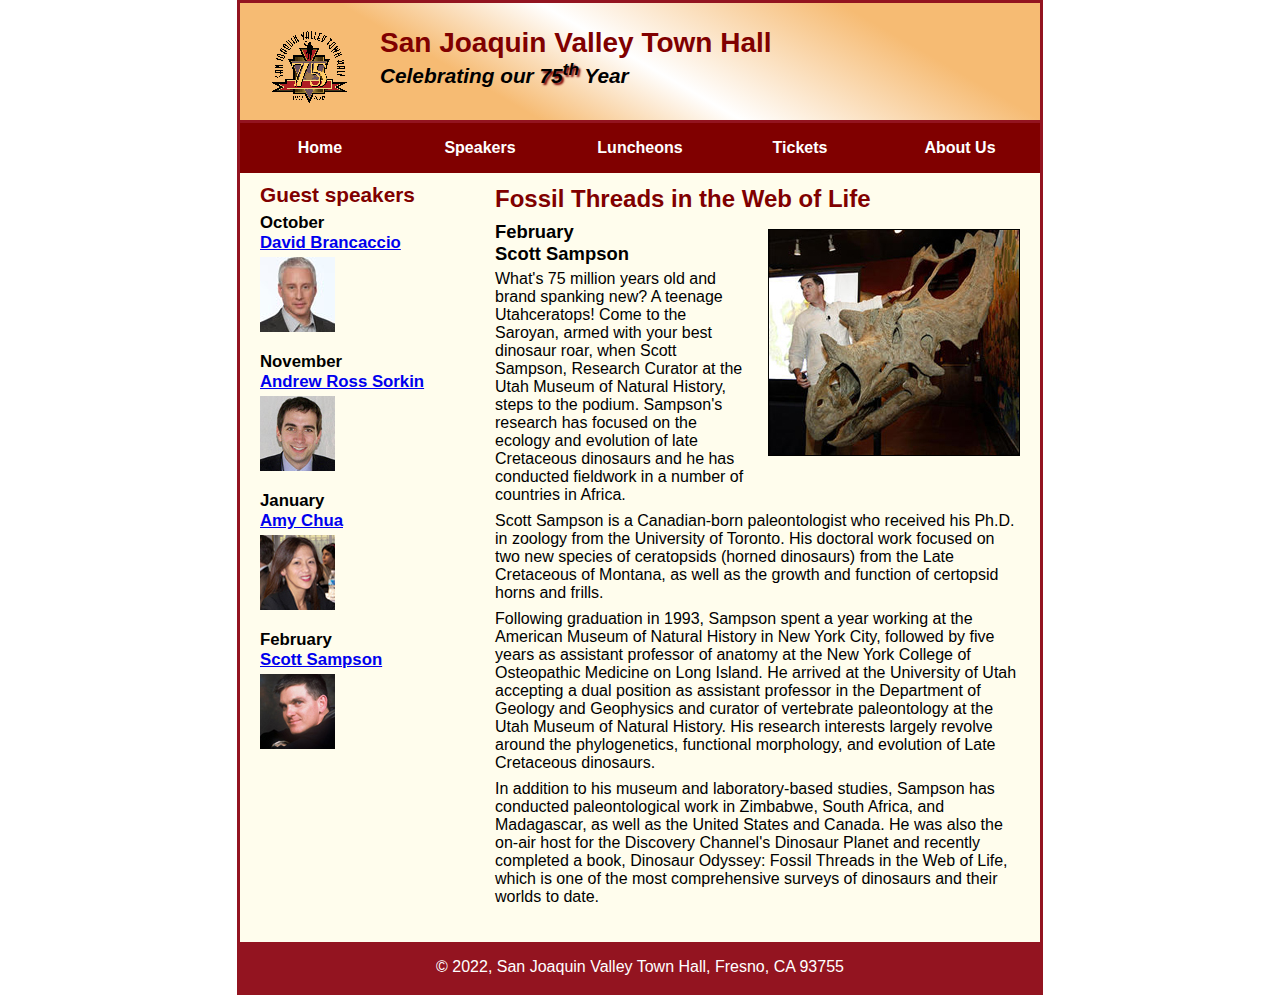
==== speakers/sampson.html @ ca93bac0 "Initial commit" ====
<!DOCTYPE html>
<html lang="en">

<head>
	<meta charset="utf-8">
	<title>San Joaquin Valley Town Hall</title>
	<link rel="shortcut icon" href="../images/favicon.ico">
	<link rel="stylesheet" href="../styles/c7_speaker.css">
</head>

<body>
	<header>
		<img src="../images/town_hall_logo.gif" alt="Town Hall logo" height="80">
		<h2>San Joaquin Valley Town Hall</h2>
		<h3>Celebrating our <span class="shadow">75<sup>th</sup></span> Year</h3>
	</header>
	<nav id="nav_menu">
		<ul>
			<li><a href="../index.html">Home</a></li>
			<li><a href="speakers.html">Speakers</a></li>
			<li><a href="luncheons.html">Luncheons</a></li>
			<li><a href="tickets.html">Tickets</a></li>
			<li class="lastitem"><a href="aboutus.html">About Us</a>
				<ul>
					<li><a href="#">Our History</a></li>
					<li><a href="#">Board of Directors</a></li>
					<li><a href="#">Past Speakers</a></li>
					<li><a href="#">Contact Information</a></li>
				</ul>
			</li>
		</ul>
	</nav>
	<main>
		<section>
			<h1>Fossil Threads in the Web of Life</h1>
			<article>
				<img src="../images/sampson_dinosaur.jpg" alt="Scott Sampson with dinosaur">
				<h2>February<br>Scott Sampson</h2>
				<p>What's 75 million years old and brand spanking new? A teenage Utahceratops! Come to the 
				   Saroyan, armed with your best dinosaur roar, when Scott Sampson, Research Curator at the 
				   Utah Museum of Natural History, steps to the podium. Sampson's research has focused on the 
				   ecology and evolution of late Cretaceous dinosaurs and he has conducted fieldwork in a number 
				   of countries in Africa.</p>
				<p>Scott Sampson is a Canadian-born paleontologist who received his Ph.D. in zoology from the 
				   University of Toronto. His doctoral work focused on two new species of ceratopsids (horned 
				   dinosaurs) from the Late Cretaceous of Montana, as well as the growth and function of certopsid 
				   horns and frills.</p>
				<p>Following graduation in 1993, Sampson spent a year working at the American Museum of Natural 
				   History in New York City, followed by five years as assistant professor of anatomy at the New 
				   York College of Osteopathic Medicine on Long Island. He arrived at the University of Utah 
				   accepting a dual position as assistant professor in the Department of Geology and Geophysics 
				   and curator of vertebrate paleontology at the Utah Museum of Natural History. His research 
				   interests largely revolve around the phylogenetics, functional morphology, and evolution of 
				   Late Cretaceous dinosaurs.</p>
				<p>In addition to his museum and laboratory-based studies, Sampson has conducted paleontological 
				   work in Zimbabwe, South Africa, and Madagascar, as well as the United States and Canada. He was 
				   also the on-air host for the Discovery Channel's Dinosaur Planet and recently completed a book, 
				   Dinosaur Odyssey: Fossil Threads in the Web of Life, which is one of the most 
				   comprehensive surveys of dinosaurs and their worlds to date.</p>
			</article>
		</section>
		
		<aside>
			<h2>Guest speakers</h2>
			<h3>October<br><a href="../speakers/brancaccio.html">David Brancaccio</a></h3>
			<img src="../images/brancaccio75.jpg" alt="David Brancaccio photo">
			<h3>November<br><a href="../speakers/sorkin.html">Andrew Ross Sorkin</a></h3>
			<img src="../images/sorkin75.jpg" alt="Andrew Ross Sorkin photo">
			<h3>January<br><a href="../speakers/chua.html">Amy Chua</a></h3>
			<img src="../images/chua75.jpg" alt="Amy Chua photo">
			<h3>February<br><a href="../speakers/c6_sampson.html">Scott Sampson</a></h3>
			<img src="../images/sampson75.jpg" alt="Scott Sampson photo">

		</aside>
	</main>
	<footer>
		<p>&copy; 2022, San Joaquin Valley Town Hall, Fresno, CA 93755</p>
	</footer>
</body>
</html>
---- styles/c7_speaker.css ----
/* the styles for the elements */
* {
	margin: 0;
	padding: 0;
}
html {
	background-color: white;
}
body {
	font-family: Arial, Helvetica, sans-serif;
    font-size: 100%;
    width: 800px;
    margin: 0 auto;
    border: 3px solid #931420;
    background-color: #fffded;
}
a:focus, a:hover {
	font-style: italic;
}

/* style of the nav*/
#nav_menu ul{
	margin: 0;
	padding: 0;
	list-style: none;
	position: relative;
}

#nav_menu ul li{
	float: left;
}
#nav_menu  li a{
	display: block;
	text-align: center;
	width: 160px;
	padding-bottom: 1em;
	padding-top: 1em;
	text-decoration: none;
	background-color: #800000;
	color: white;
	font-weight: bold;
}
#nav_menu ul li a.current{
	color: yellow;
}
#nav_menu ul ul{
	display: none;
	position: absolute;
	top: 100%;
}
#nav_menu ul ul li{ float: none;}

#nav_menu ul li:hover > ul{
	display: block;
}
#nav_menu > ul::after{
	content: "";
	display: block;
	clear: both;
}
/* the styles for the header */
header {
	padding: 1.5em 0 2em 0;
	border-bottom: 3px solid #931420;
		background-image: -moz-linear-gradient(
	    30deg, #f6bb73 0%, #f6bb73 30%, white 50%, #f6bb73 80%, #f6bb73 100%);
	background-image: -webkit-linear-gradient(
	    30deg, #f6bb73 0%, #f6bb73 30%, white 50%, #f6bb73 80%, #f6bb73 100%);
	background-image: -o-linear-gradient(
	    30deg, #f6bb73 0%, #f6bb73 30%, white 50%, #f6bb73 80%, #f6bb73 100%);
	background-image: linear-gradient(
	    30deg, #f6bb73 0%, #f6bb73 30%, white 50%, #f6bb73 80%, #f6bb73 100%);
}
header h2 {
	font-size: 175%;
	color: #800000;
}
header h3 {
	font-size: 130%;
	font-style: italic;
}
header img {
	float: left;
	padding: 0 30px;
}
.shadow {
	text-shadow: 2px 2px 2px #800000;
}
/* the styles for the main content */
main {
	clear: left;
}

/* the styles for the section */
section {
	width: 525px;
	float: right;
	padding: 0 20px 20px 20px;
}
section h1 {
	color: #800000;
	font-size: 150%;
	padding-top: .5em;
	margin: 0;
}
section p {
	padding-bottom: .5em;
}
section blockquote {
	padding: 0 2em;
	font-style: italic;
}
section ul {
	padding: 0 0 .25em 1.25em;
}
section li {
	padding-bottom: .35em;
}

/* the styles for the article */
article {
	padding: .5em 0;
}
article h2 {
	font-size: 115%;
	padding: 0 0 .25em 0;
}
article img {
	float: right;
	margin: .5em 0 1em 1em;
	border: 1px solid black;
}

/* the styles for the aside */
aside {
	width: 215px;
	float: right;
	padding: 0 0 20px 20px;
}
aside h2 {
	color: #800000;
	font-size: 130%;
	padding: .5em 0 .25em 0;
}

aside h3 {
	font-size: 105%;
	padding-bottom: .25em;
}
aside img {
	padding-bottom: 1em;
}

/* the styles for the footer */
footer {
	background-color: #931420;
	clear: both;

}
footer p {
	text-align: center;
	color: white;
	padding: 1em 0;
}
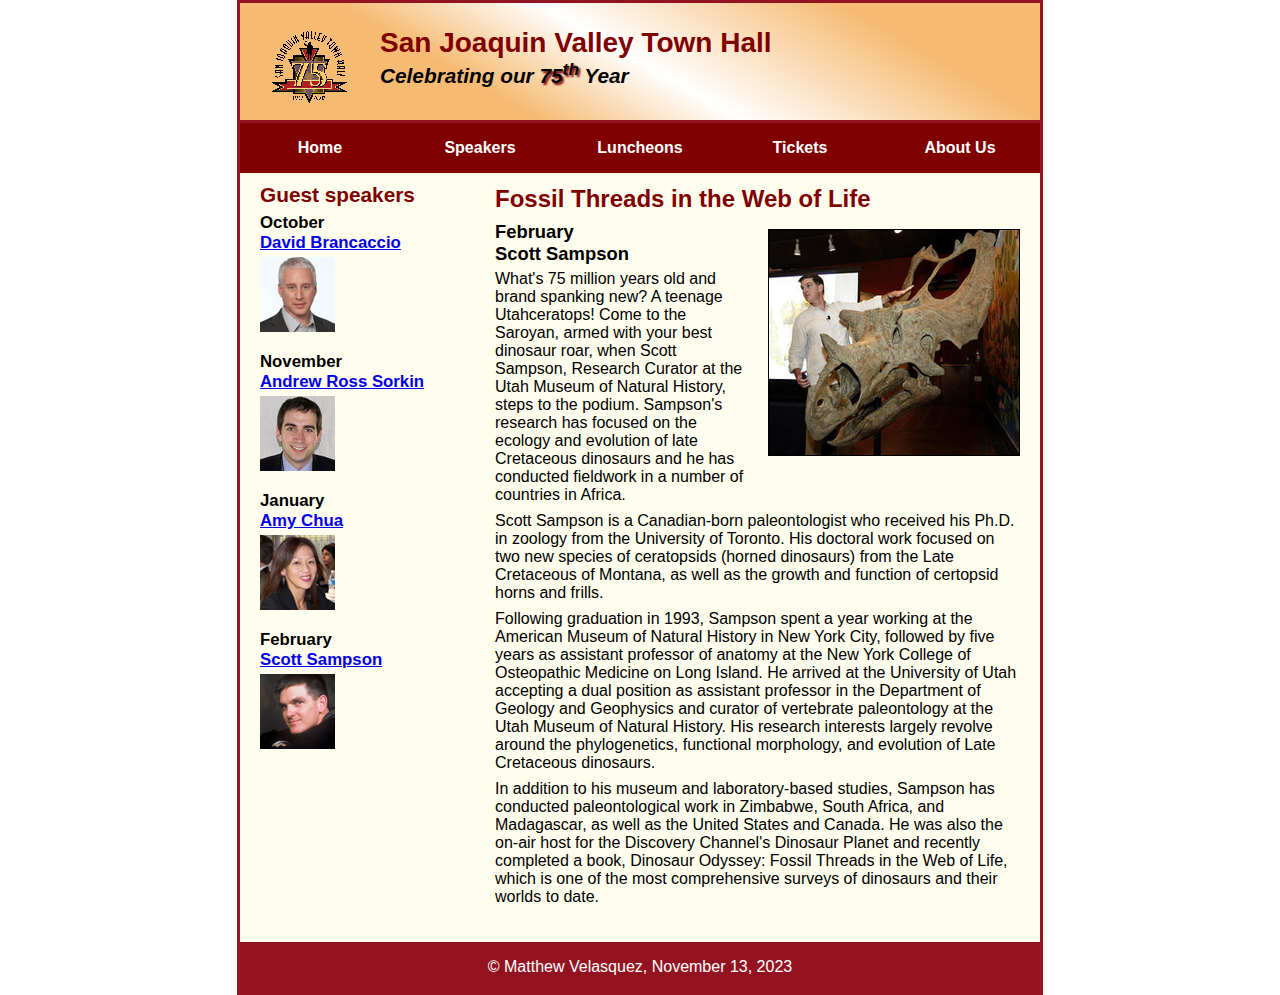
==== commit c8b750e1: "Update sampson.html" ====
--- a/speakers/sampson.html
+++ b/speakers/sampson.html
@@ -74,7 +74,7 @@
 		</aside>
 	</main>
 	<footer>
-		<p>&copy; 2022, San Joaquin Valley Town Hall, Fresno, CA 93755</p>
+		<p>&copy; Matthew Velasquez, November 13, 2023</p>
 	</footer>
 </body>
 </html>
